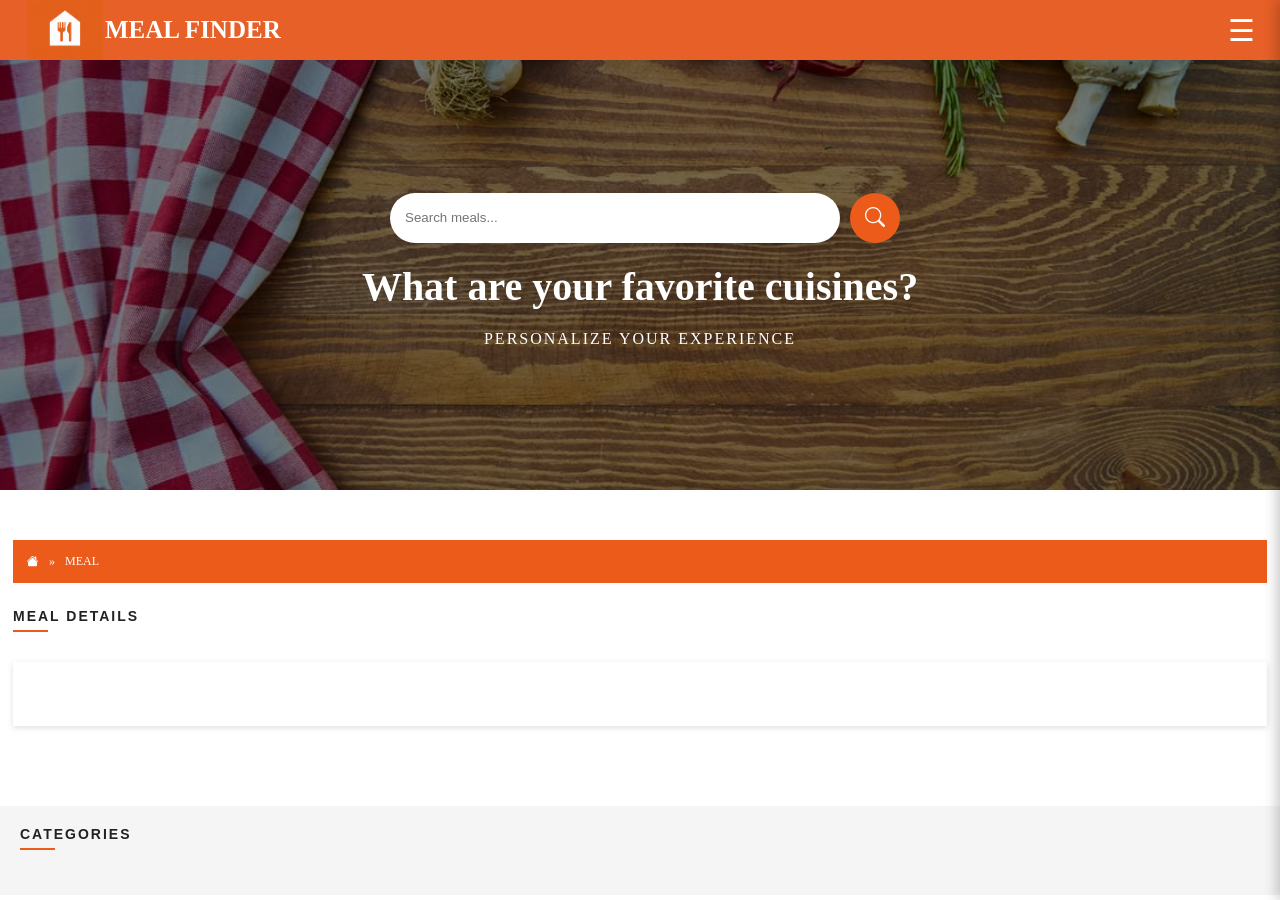
==== meal-details.html @ 7c520f41 "added meals and categories" ====
<!DOCTYPE html>
<html lang="en">

<head>

    <meta charset="UTF-8">

    <meta name="viewport" content="width=device-width, initial-scale=1.0">

    <title>Meal Details</title>

    <link rel="stylesheet" href="https://cdn.jsdelivr.net/npm/bootstrap-icons@1.13.1/font/bootstrap-icons.min.css">

    <link rel="stylesheet" href="style.css">

</head>

<body>

    <!-- HEADER -->

    <header>

        <a href="index.html" class="logo">

            <img src="menuimage.png" alt="Meal Finder">

            MEAL FINDER

        </a>

        <button class="menu-btn" id="menubtn">

            ☰

        </button>

    </header>


    <!-- SIDEBAR -->

    <div class="sidebar" id="sidebar">

        <button class="close-btn" id="closebtn">

            ×

        </button>

        <div id="menuCategories"></div>

    </div>


    <!-- BANNER -->

    <section class="hero">

        <div class="hero-content">

            <div class="search-box">

                <input type="text" id="searchInput" placeholder="Search meals...">

                <button class="search-btn" id="searchBtn">

                    <i class="bi bi-search"></i>

                </button>

            </div>

            <h1>
                What are your favorite cuisines?
            </h1>

            <p>
                PERSONALIZE YOUR EXPERIENCE
            </p>

        </div>

    </section>

    <div class="breadcrumb">

        <i class="bi bi-house-fill"></i>

        <span>»</span>

        <span id="breadcrumbMeal">
            MEAL
        </span>

    </div>


    <!-- DETAILS -->

    <section class="details-section">

        <h2 class="section-title">
            MEAL DETAILS
        </h2>


        <div class="meal-details" id="mealDetails">

        </div>

    </section>


    <!-- CATEGORIES -->

    <section class="categories">

        <h2 class="section-title">
            CATEGORIES
        </h2>

        <div class="category-container" id="categoryContainer">

        </div>

    </section>


    <script src="details.js"></script>

</body>

</html>
---- style.css ----
* {
    box-sizing: border-box;
    margin: 0;
    padding: 0;
}


/* LOGO AND HAMBURGER MENU */

header {
    background-color: rgb(230, 96, 39);
    height: 60px;
    display: flex;
    align-items: center;
    justify-content: space-between;
    padding: 0 25px;
}

.logo {
    display: flex;
    align-items: center;
    text-decoration: none;
    color: white;
    font-size: 25px;
    font-weight: bold;
}

.logo img {
    width: 80px;
    height: 60px;
    object-fit: contain;
}

.menu-btn {
    background: transparent;
    border: none;
    color: white;
    font-size: 30px;
    cursor: pointer;
}


/* SIDEBAR */

.sidebar {
    position: fixed;
    top: 0;
    right: -360px;
    width: 360px;
    height: 100vh;
    background-color: white;
    padding: 45px 12px 20px;
    box-shadow: -4px 0 12px rgba(0, 0, 0, 0.2);
    transition: right 0.3s ease;
    z-index: 1000;
    overflow-y: auto;
}


/* OPEN SIDEBAR */

.sidebar.active {
    right: 0;
}


/* CLOSE BUTTON */

.close-btn {
    position: absolute;
    top: 8px;
    right: 8px;
    border: none;
    background: none;
    color: #ed5b1b;
    font-size: 22px;
    cursor: pointer;
}


/* SIDEBAR CATEGORY */

.menu-category {
    display: block;
    padding: 7px 10px;
    border-bottom: 1px solid #eeeeee;
    color: #555;
    font-size: 13px;
    cursor: pointer;
    transition: 0.2s;
}


/* HOVER */

.menu-category:hover {
    background-color: #f7f7f7;
    color: #ed5b1b;
}


/* OLD SIDEBAR LINKS */

.sidebar a {
    display: block;
    text-decoration: none;
    color: black;
    font-size: 18px;
    padding: 15px 0;
    border-bottom: 1px solid #ddd;
}

.sidebar a:hover {
    color: rgb(230, 96, 39);
}


/* HERO */

.hero {
    height: 430px;
    background-image:
        linear-gradient(rgba(0, 0, 0, 0.5),
            rgba(0, 0, 0, 0.5)),
        url("mainbackgroundimage.avif");

    background-size: cover;
    background-position: center;
    background-repeat: no-repeat;
    display: flex;
    justify-content: center;
    align-items: center;
    text-align: center;

}

.hero-content {
    color: white;
    width: 90%;

}

.hero-content h1 {
    font-size: 40px;
    margin-bottom: 20px;

}

.hero-content p {
    font-size: 16px;
    letter-spacing: 2px;
    margin-bottom: 30px;

}


/* SEARCH BOX */

.search-box {
    display: flex;
    width: 500px;
    margin: 20px auto;

}

.search-box input {
    flex: 1;
    padding: 15px;
    border: none;
    outline: none;
    border-radius: 50px;
}

.search-btn {
    width: 50px;
    height: 50px;
    border: none;
    background-color:  #ed5b1b;
    color:white;
    cursor: pointer;
    font-size: 20px;
    position: relative;
    left: 10px;
    border-radius: 100%;
}

/* CATEGORIES SECTION */

.categories {
    padding: 20px;
    background-color: #f5f5f5;
}

.section-title {
    font-size: 14px;
    font-weight: bold;
    letter-spacing: 2px;
    color: #222;
    margin-bottom: 25px;
    position: relative;
    padding-bottom: 8px;
    font-family: Arial, sans-serif;
}

.section-title::after {
    content: "";
    position: absolute;
    left: 0;
    bottom: 0;
    width: 35px;
    height: 2px;
    background-color: #ed5b1b;
}


/* CATEGORY CONTAINER */

.category-container {
    display: grid;

    grid-template-columns: repeat(4, 1fr);

    gap: 14px;
}


/* CATEGORY CARD */

.category-card {
    position: relative;
    background-color: white;
    height: 230px;
    padding: 5px;
    overflow: hidden;
    box-shadow: 0 2px 5px rgba(0, 0, 0, 0.12);
    transition: 0.2s;
    width: 100%;
    cursor: pointer;
}


/* HOVER */

.category-card:hover {
    transform: translateY(-3px);
    box-shadow: 0 4px 10px rgba(0, 0, 0, 0.18);
}


/* CATEGORY IMAGE */

.category-card img {
    width: 100%;
    height: 100%;
    object-fit: contain;
}


/* ORANGE CATEGORY NAME */

.category-name {
    position: absolute;
    top: 4px;
    right: 4px;
    background-color: #ed5b1b;
    color: white;
    font-size: 16px;
    font-weight: lighter;
    padding: 2px 20px;
    border-radius: 3px;
    text-transform: uppercase;
    letter-spacing: 2px;
    font-family: monospace;
}


/* MEALS SECTION */

.meals {
    padding: 30px 20px;
    background-color: #f5f5f5;
}


.meals h2 {
    text-align: center;
    margin-bottom: 20px;
    font-size: 28px;
}


/* MEAL CONTAINER */

.meal-container {
    display: grid;
    grid-template-columns: repeat(4, 1fr);
    gap: 14px;
}


/* MEAL CARD */

.meal-card {
    background-color: white;
    padding: 0px;
    box-shadow: 0 2px 5px rgba(0, 0, 0, 0.12);
    transition: 0.2s;
    cursor: pointer;
}


.meal-card:hover {
    transform: translateY(-3px);
    box-shadow: 0 4px 10px rgba(0, 0, 0, 0.18);
}


.meal-card img {
    width: 100%;
    height: 200px;
    object-fit: cover;
}


.meal-card h3 {
    padding: 12px 8px;
    font-size: 18px;
    color: #333;
}

/* =========================
   BREADCRUMB
========================= */

.breadcrumb {
    margin: 50px 13px 25px;
    padding: 14px;

    background-color: #ed5b1b;

    color: white;

    font-size: 12px;

    display: flex;
    align-items: center;
    gap: 10px;
}


/* =========================
   DETAILS SECTION
========================= */

.details-section {
    padding: 0 13px;
}

.details-section .section-title {
    margin-bottom: 30px;
}


/* =========================
   MEAL DETAILS CARD
========================= */

.meal-details {
    background-color: white;

    padding: 32px;

    box-shadow:
        0 2px 6px rgba(0, 0, 0, 0.12);
}


/* =========================
   TOP DETAILS
========================= */

.details-top {
    display: grid;

    grid-template-columns: 45% 55%;

    gap: 40px;
}


/* IMAGE */

.details-image img {
    width: 100%;
    height: 410px;

    object-fit: cover;
}


/* INFO */

.details-info h1 {
    font-size: 22px;
    color: #ed5b1b;

    margin-bottom: 10px;
}

.orange-line {
    width: 100%;
    height: 1px;

    background-color: #ed5b1b;

    margin-bottom: 20px;
}

.details-info p {
    margin-bottom: 20px;

    font-size: 13px;

    line-height: 1.6;
}

.details-info b {
    margin-right: 8px;
}


/* =========================
   TAG
========================= */

.tag {
    border: 1px solid #ed5b1b;

    padding: 4px 8px;

    color: #ed5b1b;

    font-size: 11px;
}


/* =========================
   INGREDIENTS
========================= */

.ingredients {
    background-color: #ed5b1b;

    color: white;

    padding: 15px;

    margin-top: 30px;
}

.ingredients h3 {
    margin-bottom: 15px;
    font-size: 14px;
}

.ingredient-list {
    display: grid;

    grid-template-columns:
        repeat(3, 1fr);

    gap: 10px;

    font-size: 12px;
}

.ingredient-list span::before {
    content: "●";

    margin-right: 5px;
}


/* =========================
   MEASURES
========================= */

.measures {
    margin-top: 40px;
}

.measures h3,
.instructions h3 {
    font-size: 14px;

    margin-bottom: 12px;
}

.measure-list {
    border: 1px solid #ddd;

    padding: 15px;

    display: grid;

    grid-template-columns:
        repeat(2, 1fr);

    gap: 12px;

    font-size: 12px;
}

.measure-list i {
    color: #ed5b1b;
}


/* =========================
   INSTRUCTIONS
========================= */

.instructions {
    margin-top: 25px;
}

.instructions p {
    font-size: 13px;

    line-height: 1.8;
}


/* =========================
   CATEGORY SECTION
========================= */

.categories {
    margin-top: 80px;
}
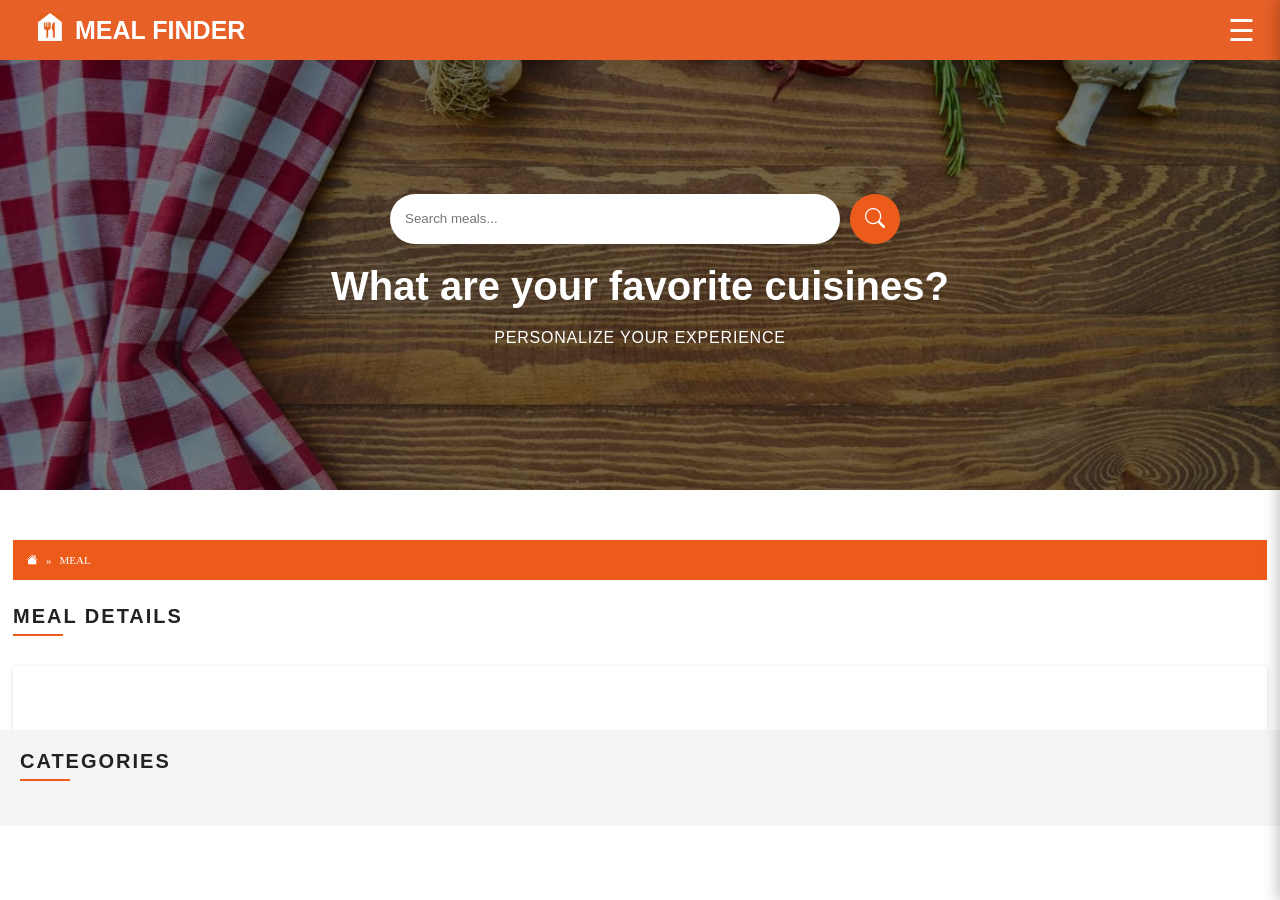
==== commit 96d18ecf: "In measures block add the ingredients" ====
--- a/meal-details.html
+++ b/meal-details.html
@@ -2,130 +2,72 @@
 <html lang="en">
 
 <head>
-
     <meta charset="UTF-8">
-
     <meta name="viewport" content="width=device-width, initial-scale=1.0">
-
     <title>Meal Details</title>
-
     <link rel="stylesheet" href="https://cdn.jsdelivr.net/npm/bootstrap-icons@1.13.1/font/bootstrap-icons.min.css">
-
     <link rel="stylesheet" href="style.css">
-
 </head>
 
 <body>
 
-    <!-- HEADER -->
-
     <header>
-
         <a href="index.html" class="logo">
-
             <img src="menuimage.png" alt="Meal Finder">
-
             MEAL FINDER
-
         </a>
-
         <button class="menu-btn" id="menubtn">
-
             ☰
-
         </button>
-
     </header>
 
-
-    <!-- SIDEBAR -->
-
     <div class="sidebar" id="sidebar">
-
         <button class="close-btn" id="closebtn">
-
             ×
-
         </button>
-
         <div id="menuCategories"></div>
-
     </div>
 
-
-    <!-- BANNER -->
-
     <section class="hero">
-
         <div class="hero-content">
-
             <div class="search-box">
-
                 <input type="text" id="searchInput" placeholder="Search meals...">
-
                 <button class="search-btn" id="searchBtn">
-
                     <i class="bi bi-search"></i>
-
                 </button>
-
             </div>
-
             <h1>
                 What are your favorite cuisines?
             </h1>
-
             <p>
                 PERSONALIZE YOUR EXPERIENCE
             </p>
-
         </div>
-
     </section>
 
     <div class="breadcrumb">
-
         <i class="bi bi-house-fill"></i>
-
         <span>»</span>
-
         <span id="breadcrumbMeal">
             MEAL
         </span>
-
     </div>
 
-
-    <!-- DETAILS -->
-
     <section class="details-section">
-
         <h2 class="section-title">
             MEAL DETAILS
         </h2>
-
-
         <div class="meal-details" id="mealDetails">
-
         </div>
-
     </section>
 
-
-    <!-- CATEGORIES -->
-
     <section class="categories">
-
         <h2 class="section-title">
             CATEGORIES
         </h2>
-
         <div class="category-container" id="categoryContainer">
-
         </div>
-
     </section>
-
 
     <script src="details.js"></script>
 
--- a/style.css
+++ b/style.css
@@ -4,9 +4,6 @@
     padding: 0;
 }
 
-
-/* LOGO AND HAMBURGER MENU */
-
 header {
     background-color: rgb(230, 96, 39);
     height: 60px;
@@ -23,12 +20,17 @@
     color: white;
     font-size: 25px;
     font-weight: bold;
+    gap: 0;
+    font-family: 'Poppins', sans-serif;
 }
 
 .logo img {
-    width: 80px;
-    height: 60px;
+    width: 50px;
+    height: 28px;
     object-fit: contain;
+    display: block;
+    position: relative;
+    bottom: 3px;
 }
 
 .menu-btn {
@@ -38,9 +40,6 @@
     font-size: 30px;
     cursor: pointer;
 }
-
-
-/* SIDEBAR */
 
 .sidebar {
     position: fixed;
@@ -56,111 +55,85 @@
     overflow-y: auto;
 }
 
-
-/* OPEN SIDEBAR */
-
 .sidebar.active {
     right: 0;
 }
 
-
-/* CLOSE BUTTON */
-
 .close-btn {
     position: absolute;
-    top: 8px;
-    right: 8px;
-    border: none;
-    background: none;
-    color: #ed5b1b;
-    font-size: 22px;
-    cursor: pointer;
-}
-
-
-/* SIDEBAR CATEGORY */
+    top: 12px;
+    right: 12px;
+    width: 35px;
+    height: 35px;
+    border: 5px solid #e66027;
+    border-radius: 50%;
+    background: white;
+    color: #e66027;
+    font-size: 28px;
+    font-weight: bold;
+    line-height: 30px;
+    cursor: pointer;
+    display: flex;
+    align-items: center;
+    justify-content: center;
+}
 
 .menu-category {
     display: block;
-    padding: 7px 10px;
-    border-bottom: 1px solid #eeeeee;
+    padding: 13px 10px;
+    border-bottom: 1px solid #eee;
     color: #555;
-    font-size: 13px;
+    font-size: 15px;
     cursor: pointer;
     transition: 0.2s;
-}
-
-
-/* HOVER */
+    font-family: 'Poppins', sans-serif;
+}
 
 .menu-category:hover {
     background-color: #f7f7f7;
     color: #ed5b1b;
 }
-
-
-/* OLD SIDEBAR LINKS */
-
-.sidebar a {
-    display: block;
-    text-decoration: none;
-    color: black;
-    font-size: 18px;
-    padding: 15px 0;
-    border-bottom: 1px solid #ddd;
-}
-
-.sidebar a:hover {
-    color: rgb(230, 96, 39);
-}
-
-
-/* HERO */
 
 .hero {
     height: 430px;
     background-image:
         linear-gradient(rgba(0, 0, 0, 0.5),
-            rgba(0, 0, 0, 0.5)),
+            rgba(5, 4, 4, 0.5)),
         url("mainbackgroundimage.avif");
 
     background-size: cover;
     background-position: center;
     background-repeat: no-repeat;
+
     display: flex;
     justify-content: center;
     align-items: center;
     text-align: center;
-
 }
 
 .hero-content {
-    color: white;
-    width: 90%;
-
+    width: 100%;
+    color: white;
 }
 
 .hero-content h1 {
     font-size: 40px;
     margin-bottom: 20px;
-
+    font-family: 'Poppins', sans-serif;
+    font-weight: 600;
 }
 
 .hero-content p {
     font-size: 16px;
-    letter-spacing: 2px;
+    letter-spacing: 0.05em;
     margin-bottom: 30px;
-
-}
-
-
-/* SEARCH BOX */
+    font-family: 'Poppins', sans-serif;
+}
 
 .search-box {
     display: flex;
     width: 500px;
     margin: 20px auto;
-
 }
 
 .search-box input {
@@ -175,16 +148,14 @@
     width: 50px;
     height: 50px;
     border: none;
-    background-color:  #ed5b1b;
-    color:white;
+    background-color: #ed5b1b;
+    color: white;
     cursor: pointer;
     font-size: 20px;
     position: relative;
     left: 10px;
-    border-radius: 100%;
-}
-
-/* CATEGORIES SECTION */
+    border-radius: 50%;
+}
 
 .categories {
     padding: 20px;
@@ -192,7 +163,7 @@
 }
 
 .section-title {
-    font-size: 14px;
+    font-size: 20px;
     font-weight: bold;
     letter-spacing: 2px;
     color: #222;
@@ -207,24 +178,16 @@
     position: absolute;
     left: 0;
     bottom: 0;
-    width: 35px;
+    width: 50px;
     height: 2px;
     background-color: #ed5b1b;
 }
-
-
-/* CATEGORY CONTAINER */
 
 .category-container {
     display: grid;
-
     grid-template-columns: repeat(4, 1fr);
-
     gap: 14px;
 }
-
-
-/* CATEGORY CARD */
 
 .category-card {
     position: relative;
@@ -236,51 +199,40 @@
     transition: 0.2s;
     width: 100%;
     cursor: pointer;
-}
-
-
-/* HOVER */
+    border-radius: 10px;
+}
 
 .category-card:hover {
     transform: translateY(-3px);
     box-shadow: 0 4px 10px rgba(0, 0, 0, 0.18);
 }
-
-
-/* CATEGORY IMAGE */
 
 .category-card img {
     width: 100%;
     height: 100%;
     object-fit: contain;
-}
-
-
-/* ORANGE CATEGORY NAME */
+    border-radius: 10px;
+}
 
 .category-name {
     position: absolute;
-    top: 4px;
-    right: 4px;
+    top: 6px;
+    right: 5px;
     background-color: #ed5b1b;
     color: white;
     font-size: 16px;
     font-weight: lighter;
     padding: 2px 20px;
-    border-radius: 3px;
+    border-radius: 5px;
     text-transform: uppercase;
     letter-spacing: 2px;
     font-family: monospace;
 }
 
-
-/* MEALS SECTION */
-
 .meals {
     padding: 30px 20px;
     background-color: #f5f5f5;
 }
-
 
 .meals h2 {
     text-align: center;
@@ -288,32 +240,25 @@
     font-size: 28px;
 }
 
-
-/* MEAL CONTAINER */
-
 .meal-container {
     display: grid;
     grid-template-columns: repeat(4, 1fr);
     gap: 14px;
 }
 
-
-/* MEAL CARD */
-
 .meal-card {
     background-color: white;
-    padding: 0px;
     box-shadow: 0 2px 5px rgba(0, 0, 0, 0.12);
     transition: 0.2s;
     cursor: pointer;
-}
-
+    border-radius: 10px;
+    overflow: hidden;
+}
 
 .meal-card:hover {
     transform: translateY(-3px);
     box-shadow: 0 4px 10px rgba(0, 0, 0, 0.18);
 }
-
 
 .meal-card img {
     width: 100%;
@@ -321,220 +266,218 @@
     object-fit: cover;
 }
 
-
 .meal-card h3 {
     padding: 12px 8px;
     font-size: 18px;
     color: #333;
-}
-
-/* =========================
-   BREADCRUMB
-========================= */
+    font-family: 'Poppins', sans-serif;
+}
+
+.category-description {
+    border: 1px solid rgb(230, 96, 39);
+    padding: 12px;
+    margin: 20px 0;
+}
+
+.category-description h3 {
+    color: rgb(230, 96, 39);
+    margin-bottom: 10px;
+    font-size: 25px;
+}
+
+.category-description p {
+    color: #777;
+    font-size: 18px;
+    line-height: 1.5;
+}
 
 .breadcrumb {
     margin: 50px 13px 25px;
     padding: 14px;
-
-    background-color: #ed5b1b;
-
-    color: white;
-
-    font-size: 12px;
-
-    display: flex;
-    align-items: center;
-    gap: 10px;
-}
-
-
-/* =========================
-   DETAILS SECTION
-========================= */
+    background-color: #ed5b1b;
+    color: white;
+    font-size: 11px;
+    display: flex;
+    align-items: center;
+    gap: 8px;
+}
 
 .details-section {
     padding: 0 13px;
+    font-family: 'Poppins', sans-serif;
 }
 
 .details-section .section-title {
     margin-bottom: 30px;
 }
 
-
-/* =========================
-   MEAL DETAILS CARD
-========================= */
-
 .meal-details {
     background-color: white;
-
     padding: 32px;
-
-    box-shadow:
-        0 2px 6px rgba(0, 0, 0, 0.12);
-}
-
-
-/* =========================
-   TOP DETAILS
-========================= */
+    box-shadow: 0 2px 6px rgba(0, 0, 0, 0.12);
+    display: grid;
+    grid-template-columns: 45% 55%;
+    column-gap: 40px;
+}
 
 .details-top {
-    display: grid;
-
-    grid-template-columns: 45% 55%;
-
-    gap: 40px;
-}
-
-
-/* IMAGE */
+    display: contents;
+}
+
+.details-image {
+    grid-column: 1;
+    grid-row: 1;
+}
 
 .details-image img {
-    width: 100%;
-    height: 410px;
-
+    width: 90%;
+    height: 500px;
     object-fit: cover;
-}
-
-
-/* INFO */
+    display: block;
+}
+
+.details-info {
+    grid-column: 2;
+    grid-row: 1;
+    padding-top: 0;
+}
 
 .details-info h1 {
-    font-size: 22px;
+    font-size: 17px;
     color: #ed5b1b;
-
-    margin-bottom: 10px;
+    margin: 0 0 10px;
+    font-weight: 600;
 }
 
 .orange-line {
     width: 100%;
     height: 1px;
-
-    background-color: #ed5b1b;
-
-    margin-bottom: 20px;
+    background-color: #ed5b1b;
+    margin-bottom: 18px;
 }
 
 .details-info p {
-    margin-bottom: 20px;
-
-    font-size: 13px;
-
-    line-height: 1.6;
+    margin-bottom: 14px;
+    font-size: 11px;
+    line-height: 1.5;
 }
 
 .details-info b {
-    margin-right: 8px;
-}
-
-
-/* =========================
-   TAG
-========================= */
+    margin-right: 7px;
+}
 
 .tag {
     border: 1px solid #ed5b1b;
-
-    padding: 4px 8px;
-
+    padding: 3px 6px;
     color: #ed5b1b;
-
-    font-size: 11px;
-}
-
-
-/* =========================
-   INGREDIENTS
-========================= */
+    font-size: 9px;
+}
 
 .ingredients {
-    background-color: #ed5b1b;
-
-    color: white;
-
-    padding: 15px;
-
-    margin-top: 30px;
+    grid-column: 2;
+    grid-row: 1;
+    align-self: end;
+    margin: 150px 100px 0px 100px;
 }
 
 .ingredients h3 {
-    margin-bottom: 15px;
+    position: relative;
+    top: 29px;
+    color: white;
+    left: 15px;
+}
+
+.ingredient-list {
+    background-color: #ed5b1b;
+    padding: 45px 10px;
+    display: grid;
+    grid-template-columns: repeat(3, 1fr);
+    gap: 20px 60px;
+}
+
+.ingredient-item {
+    display: flex;
+    align-items: center;
+    gap: 5px;
+    color: white;
     font-size: 14px;
-}
-
-.ingredient-list {
-    display: grid;
-
-    grid-template-columns:
-        repeat(3, 1fr);
-
-    gap: 10px;
-
-    font-size: 12px;
-}
-
-.ingredient-list span::before {
-    content: "●";
-
-    margin-right: 5px;
-}
-
-
-/* =========================
-   MEASURES
-========================= */
+    line-height: 1.2;
+}
+
+.ingredient-number {
+    width: 17px;
+    height: 17px;
+    min-width: 13px;
+    border-radius: 50%;
+    background-color: #36a9b5;
+    display: flex;
+    align-items: center;
+    justify-content: center;
+    color: white;
+    font-size: 13px;
+}
 
 .measures {
+    grid-column: 1 / -1;
     margin-top: 40px;
 }
 
-.measures h3,
-.instructions h3 {
-    font-size: 14px;
-
-    margin-bottom: 12px;
+.measures h3 {
+    font-size: 17px;
+    margin-bottom: 10px;
+    font-weight: 600;
 }
 
 .measure-list {
     border: 1px solid #ddd;
-
-    padding: 15px;
-
+    padding: 14px;
     display: grid;
-
-    grid-template-columns:
-        repeat(2, 1fr);
-
-    gap: 12px;
-
-    font-size: 12px;
-}
-
-.measure-list i {
+    grid-template-columns: repeat(2, 1fr);
+    gap: 10px 30px;
+    font-size: 14px;
+}
+
+.measure-item {
+    display: flex;
+    align-items: center;
+    gap: 6px;
+}
+
+.measure-item img {
+    width: 19px;
+    height: 19px;
+    object-fit: contain;
+    flex-shrink: 0;
+}
+
+.instructions {
+    grid-column: 1 / -1;
+    margin-top: 18px;
+}
+
+.instructions h3 {
+    font-size: 17px;
+    margin-bottom: 12px;
+    font-weight: 600;
+}
+
+.instruction-item {
+    display: flex;
+    align-items: flex-start;
+    gap: 7px;
+    margin-bottom: 9px;
+}
+
+.instruction-item i {
     color: #ed5b1b;
-}
-
-
-/* =========================
-   INSTRUCTIONS
-========================= */
-
-.instructions {
-    margin-top: 25px;
-}
-
-.instructions p {
-    font-size: 13px;
-
-    line-height: 1.8;
-}
-
-
-/* =========================
-   CATEGORY SECTION
-========================= */
-
-.categories {
-    margin-top: 80px;
-}
+    font-size: 10px;
+    margin-top: 2px;
+    min-width: 10px;
+}
+
+.instruction-item p {
+    margin: 0;
+    font-size: 15px;
+    line-height: 1.6;
+    color: #333;
+}
